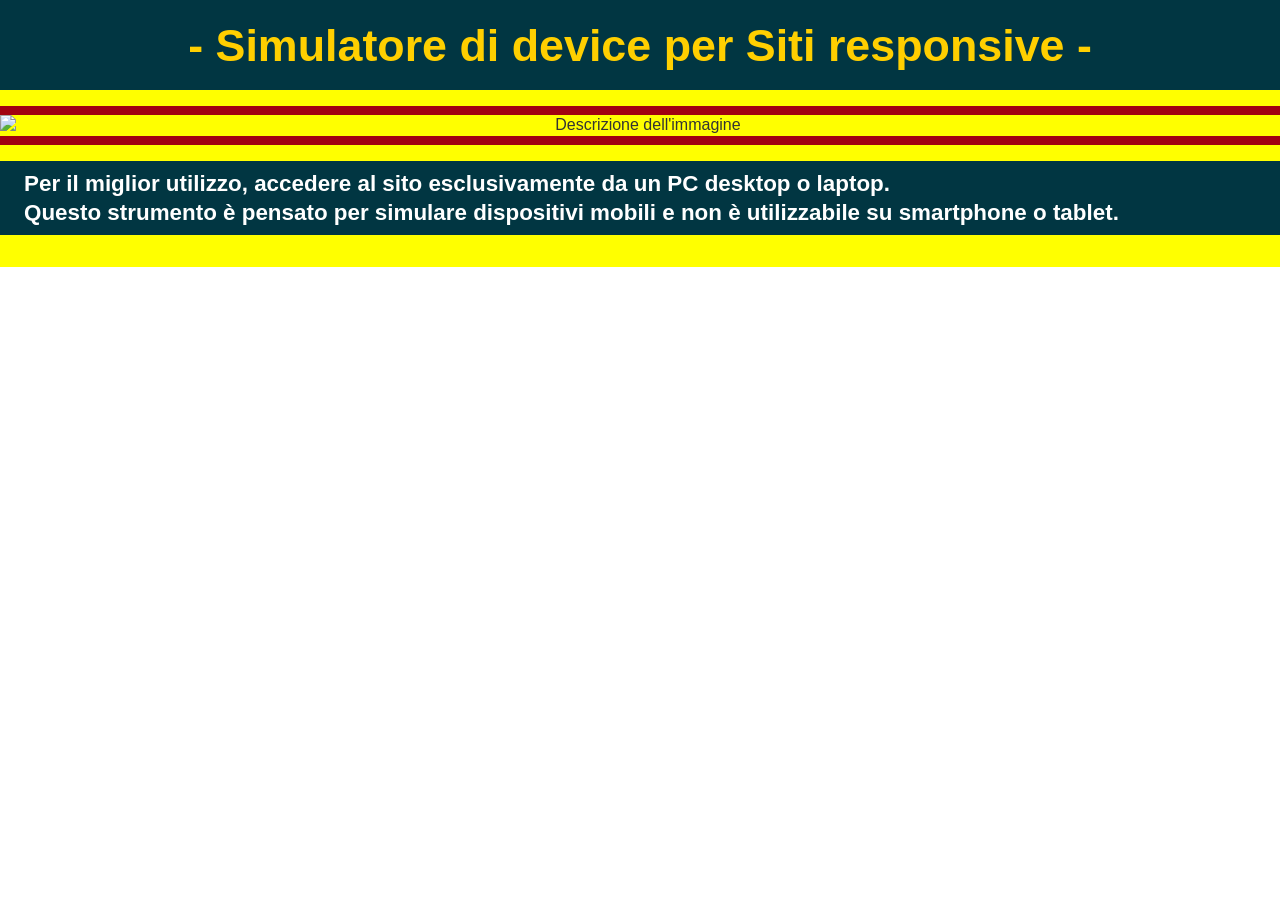
==== index.html @ fc0d0b23 "Update and rename Immagine1.html to index.html" ====
<!DOCTYPE html>
<html lang="it">
<head>
    <meta charset="UTF-8">
<meta name="viewport" content="width=device-width, initial-scale=1">

    <title>Teoria sulle Misure Responsive</title>
 

<style>

html {font-size: 100%; scroll-behavior: smooth;  scroll-padding-top: 1rem;}

body {
    display: flex;
justify-content: center;
align-items: center;
width: 100%;
height: 100%;
color: #333;
line-height: 1.3;
background-color: white;
    opacity: 0;
    transition: opacity 0.7s ease-in-out;
 
}

:root {
    --img-width: 90rem; /* Fallback di sicurezza */
}


.contenitoremax {
    display: flex;
    flex-direction: column;
    justify-content: center;
    align-items: center;
    width: 100%;
    margin: 0 auto; /* Lo mantiene centrato */
    background-color: yellow;

}

* {
font-family: 'Helvetica', 'Arial', sans-serif;
margin: 0;
padding: 0;
box-sizing: border-box;
}



header {
    display: flex;
justify-content: center;
align-items: center;
    font-weight: bold;
    color: #FFCF00;
    background-color: #013642;
    margin-bottom: 1rem;
 width: 100%;
max-width: var(--img-width);
padding: 1rem 0 1rem 0;
    }

header span {
font-size: var(--font-size-header);
}

.nowrap {
    white-space: nowrap;
font-size: var(--font-size-header);
}

.multi-line {
    white-space: normal;
    display: block;
    text-align: center;
}

 .immagine-container {
  width: 100%;
      height: auto;
    margin: 0; 
    padding: 0; 
    // background-color: #000601; /* Placeholder fino al caricamento */
      overflow: auto;
      text-align: center; /* Centra orizzontalmente */
}

.immagine-container img {
    display: block;
width: var(--img-width);
   height: auto; 
margin: 0 auto;
    border-top: 0.6rem solid #a10211;
    border-bottom: 0.6rem solid #a10211;
}


.utilizzo {
max-width: var(--img-width);
width: 100%;
font-weight: bold;
    display: flex;
align-items: center;
color: white;
background-color: #013642;
padding: 0.5rem 1.5rem 0.5rem 1.5rem;
margin: 1rem 0 2rem 0;
}


.tstutil {
 text-align: justify;
font-size: var(--font-size-tstutil);
 will-change: transform, opacity;
  hyphens: auto;
  word-break: break-word;
}

    </style>
</head>
<body>

<div class="contenitoremax">

   <header>  <span>- Simulatore di device per <span class="nowrap">Siti responsive -</span></span></header>

 <div class="immagine-container">
<img src="device-min-min.webp" alt="Descrizione dell'immagine">
    </div>


<div class="utilizzo">
<p class="tstutil">Per il miglior utilizzo, accedere al sito esclusivamente da un PC desktop o laptop.</br>
Questo strumento è pensato per simulare dispositivi mobili e non è utilizzabile su smartphone o tablet.</p>
</div>

</div>
<script>

document.addEventListener("DOMContentLoaded", function() {
      const container = document.querySelector('.contenitoremax');
    const immaginecont = document.querySelector('.immagine-container');
    const immagine = document.querySelector('.immagine-container img');

      // Ottenere il valore reale di clientWidth e innerWidth
      const clientWidth = document.documentElement.clientWidth;

      // Controllare se lo zoom NON è al 100%
      const zoomLevel = window.outerWidth / window.innerWidth;
      console.log(zoomLevel);

      if (zoomLevel === 1) {
        // Se lo zoom è 100%, calcola e salva la larghezza
        const remInPixels = parseFloat(getComputedStyle(document.documentElement).fontSize);
        const widthInRem = clientWidth / remInPixels;

        // Salva la larghezza nel LocalStorage
        localStorage.setItem('contenitoreWidth', widthInRem);

        // Imposta la larghezza
        document.documentElement.style.setProperty('--img-width', widthInRem + "rem");

        console.log(`Larghezza impostata a ${widthInRem}rem e salvata nel LocalStorage.`);
      } else {
        // Se lo zoom NON è 100%, recupera la larghezza salvata
        const storedWidth = localStorage.getItem('contenitoreWidth');

        if (storedWidth) {
          // Se esiste una larghezza salvata, la usiamo
          document.documentElement.style.setProperty('--img-width', storedWidth + "rem");
          console.log(`Zoom non al 100%. Recuperata larghezza salvata: ${storedWidth}rem.`);
        } else {
          // Se nessuna larghezza è salvata (prima visita), lasciamo il valore CSS
          console.warn("Zoom non al 100% e nessuna larghezza salvata. Usando larghezza di default.");
        }
      }
    });

// Mappa delle dimensioni del font per ogni intervallo
const fontSizeMap = [
                                   [7000, 1441, 3, 1.5, 2.2, 1.5],
    [1440, 1361, 3, 1.5, 2.2, 1.5], [1360, 1280, 2.8, 1.4, 2.1, 1.5],
    [1279, 1195, 2.6, 1.4, 2.0, 1.4], [1194, 1111, 2.5, 1.2, 1.9, 1.4],
    [1110, 1024, 2.4, 1.3, 1.7, 1.4], [1023, 939, 2.3, 1.2, 1.6, 1.4],
    [938, 852, 2.2, 1.1, 1.5, 1.3], [851, 768, 2.0, 1.0, 1.5, 1.2],
    [767, 685, 1.8, 1.0, 1.5, 1.2], [684, 600, 1.7, 1.0, 1.5, 1.1],
    [599, 541, 1.6, 0.9, 1.5, 1.1], [540, 480, 1.5, 0.87, 1.4, 1.1],
    [479, 400, 1.5, 0.8, 1.5, 1.0], [399, 341, 1.5, 0.75, 1.5, 0.9],
    [340, 291, 1.4, 0.7, 1.5, 0.9], [290, 256, 1.1, 0.67, 1.5, 0.9],
    [255, 220, 1.0, 0.63, 1.5, 0.9], [219, 200, 0.8, 0.6, 1.5, 0.9],
    [199, 160, 0.7, 0.55, 1.5, 0.9], [159, 145, 0.6, 0.55, 1.5, 0.9],
    [144, 120, 0.5, 0.5, 1.5, 0.9], [119, 95, 0.4, 0.5, 1.5, 0.8], 
    [94, 75, 0.3, 0.4, 1.5, 0.7], [74, 49, 0.2, 0.3, 1.5, 0.5]
];


// Ultima larghezza registrata per evitare doppie stampe
let lastBodyWidth = null;

// Funzione per aggiornare i font in base alla larghezza del body
function aggiornaFont(min, max) {
    const larghezzaBody = document.documentElement.clientWidth;
   // console.clear();
    console.log(`🔄 Larghezza attuale: ${larghezzaBody}px | Range attivo: ${min}px - ${max}px`);

    for (const [rangeMax, rangeMin, headerSize, tstutilSize, funztitSize, funzionSize] of fontSizeMap) {
        if (larghezzaBody <= rangeMax && larghezzaBody >= rangeMin) {
            document.documentElement.style.setProperty('--font-size-header', `${headerSize}rem`);
            document.documentElement.style.setProperty('--font-size-tstutil', `${tstutilSize}rem`);
            document.documentElement.style.setProperty('--font-size-funztit', `${funztitSize}rem`);
            document.documentElement.style.setProperty('--font-size-funzion', `${funzionSize}rem`);
            break;
        }
    }
}



window.addEventListener("load", () => {
    requestIdleCallback(() => { // Esegue solo quando il browser è pronto
        const larghezzaBody = document.documentElement.clientWidth;
        const intervalloAttuale = fontSizeMap.find(([max, min]) => larghezzaBody <= max && larghezzaBody >= min);

        if (intervalloAttuale) {
            const [max, min] = intervalloAttuale;
            aggiornaFont(min, max);
        } else {
            console.warn("❌ Nessun intervallo trovato per questa larghezza!");
        }

        aggiornaMultiLine();
        document.body.style.opacity = "1"; // Mostra il sito dopo il calcolo
    });
});



fontSizeMap.forEach(([max, min]) => {
    const mediaQuery = window.matchMedia(`(min-width: ${min}px) and (max-width: ${max}px)`);
    
    mediaQuery.addEventListener("change", (e) => {
        if (e.matches) {
            aggiornaFont(min, max); // Passiamo il range attivo a aggiornaFont
            aggiornaMultiLine();
        }
    });
});

function aggiornaMultiLine() {
    const larghezzaBody = document.documentElement.clientWidth;
    document.querySelector(".nowrap")?.classList.toggle("multi-line", larghezzaBody <= 640);
}





</script>







</body>
</html>
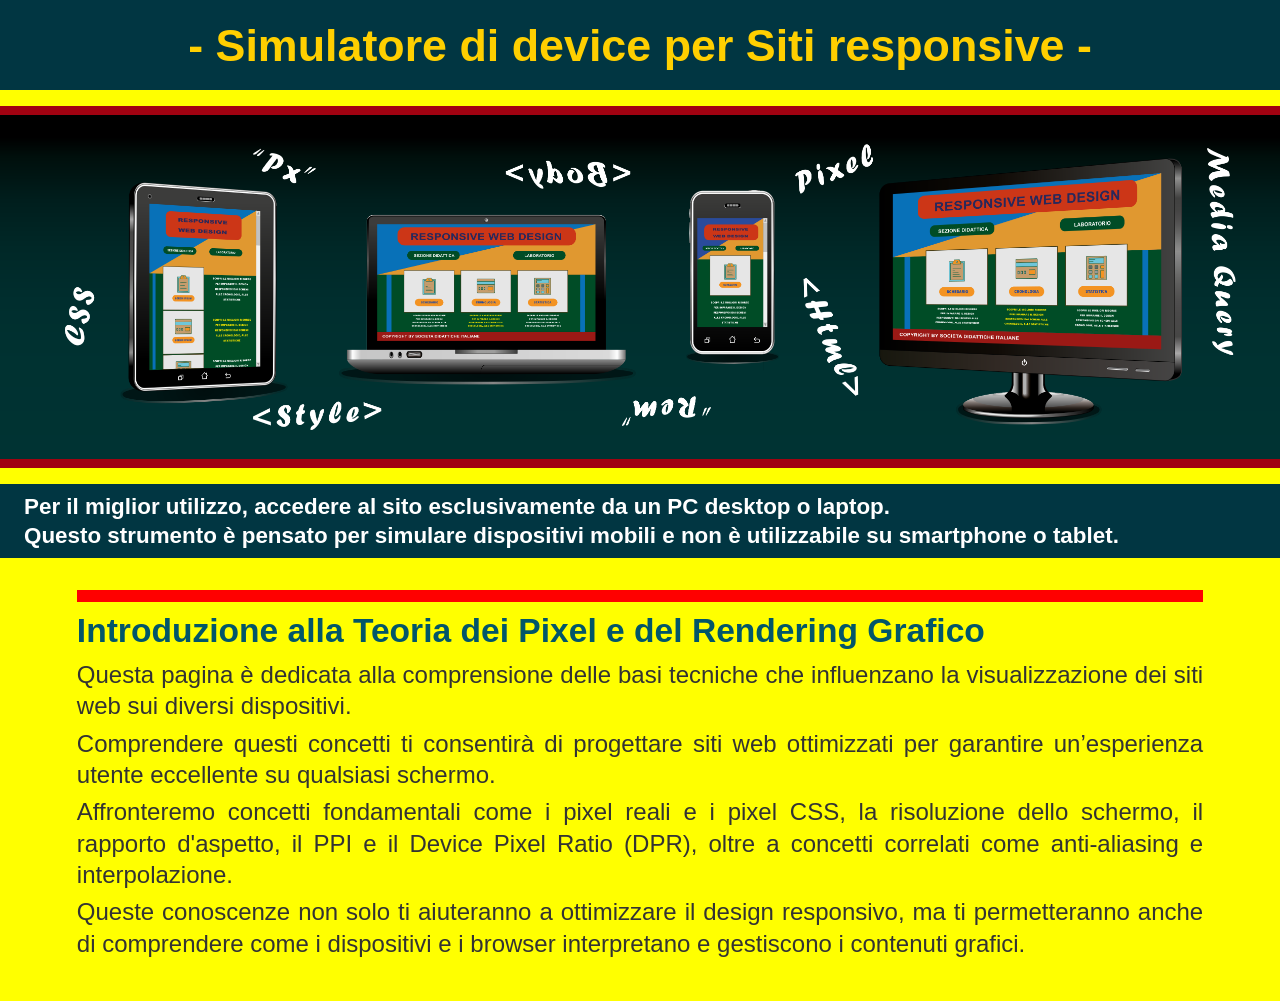
==== commit 29359023: "Update index.html" ====
--- a/index.html
+++ b/index.html
@@ -1,3 +1,4 @@
+
 <!DOCTYPE html>
 <html lang="it">
 <head>
@@ -22,11 +23,11 @@
 background-color: white;
     opacity: 0;
     transition: opacity 0.7s ease-in-out;
- 
 }
 
 :root {
-    --img-width: 90rem; /* Fallback di sicurezza */
+    --img-width: min(90rem, 100vw);
+    --contenitore-width: min(90rem, 100vw);
 }
 
 
@@ -35,7 +36,8 @@
     flex-direction: column;
     justify-content: center;
     align-items: center;
-    width: 100%;
+    width: var(--contenitore-width);
+
     margin: 0 auto; /* Lo mantiene centrato */
     background-color: yellow;
 
@@ -59,7 +61,7 @@
     background-color: #013642;
     margin-bottom: 1rem;
  width: 100%;
-max-width: var(--img-width);
+// max-width: var(--img-width);
 padding: 1rem 0 1rem 0;
     }
 
@@ -84,22 +86,27 @@
     margin: 0; 
     padding: 0; 
     // background-color: #000601; /* Placeholder fino al caricamento */
-      overflow: auto;
+    overflow: auto;
+
       text-align: center; /* Centra orizzontalmente */
 }
 
 .immagine-container img {
     display: block;
-width: var(--img-width);
+ width: var(--img-width);
+// max-width: 100vw;
+
    height: auto; 
 margin: 0 auto;
     border-top: 0.6rem solid #a10211;
     border-bottom: 0.6rem solid #a10211;
+    padding: 0; 
+
 }
 
 
 .utilizzo {
-max-width: var(--img-width);
+// max-width: var(--img-width);
 width: 100%;
 font-weight: bold;
     display: flex;
@@ -119,6 +126,28 @@
   word-break: break-word;
 }
 
+.funzionalità {
+margin: 0 6vw 3.3vw 6vw; 
+border-top: 0.8rem solid red;
+// overflow: hidden;
+box-sizing: border-box;
+}
+
+.funzionalità p.titolo {
+font-size: var(--font-size-funztit);
+font-weight: 900;
+color: #025669;
+}
+
+.funzionalità p, .testospieg p {
+font-size: var(--font-size-funzion);
+text-align: justify;
+margin-top: 0.4rem;
+  hyphens: auto;
+  word-break: break-word;
+}
+
+
     </style>
 </head>
 <body>
@@ -137,47 +166,19 @@
 Questo strumento è pensato per simulare dispositivi mobili e non è utilizzabile su smartphone o tablet.</p>
 </div>
 
+
+<div class="funzionalità">
+  <p class="titolo">Introduzione alla Teoria dei Pixel e del Rendering Grafico</p>
+  <p>Questa pagina è dedicata alla comprensione delle basi tecniche che influenzano la visualizzazione dei siti web sui diversi dispositivi.</p> 
+  <p>Comprendere questi concetti ti consentirà di progettare siti web ottimizzati per garantire un’esperienza utente eccellente su qualsiasi schermo.</p>
+  <p>Affronteremo concetti fondamentali come i pixel reali e i pixel CSS, la risoluzione dello schermo, il rapporto d'aspetto, il PPI e il Device Pixel Ratio (DPR), oltre a concetti correlati come anti-aliasing e interpolazione.</p>
+  <p>Queste conoscenze non solo ti aiuteranno a ottimizzare il design responsivo, ma ti permetteranno anche di comprendere come i dispositivi e i browser interpretano e gestiscono i contenuti grafici.</p>
+</div>
+
 </div>
 <script>
 
-document.addEventListener("DOMContentLoaded", function() {
-      const container = document.querySelector('.contenitoremax');
-    const immaginecont = document.querySelector('.immagine-container');
-    const immagine = document.querySelector('.immagine-container img');
-
-      // Ottenere il valore reale di clientWidth e innerWidth
-      const clientWidth = document.documentElement.clientWidth;
-
-      // Controllare se lo zoom NON è al 100%
-      const zoomLevel = window.outerWidth / window.innerWidth;
-      console.log(zoomLevel);
-
-      if (zoomLevel === 1) {
-        // Se lo zoom è 100%, calcola e salva la larghezza
-        const remInPixels = parseFloat(getComputedStyle(document.documentElement).fontSize);
-        const widthInRem = clientWidth / remInPixels;
-
-        // Salva la larghezza nel LocalStorage
-        localStorage.setItem('contenitoreWidth', widthInRem);
-
-        // Imposta la larghezza
-        document.documentElement.style.setProperty('--img-width', widthInRem + "rem");
-
-        console.log(`Larghezza impostata a ${widthInRem}rem e salvata nel LocalStorage.`);
-      } else {
-        // Se lo zoom NON è 100%, recupera la larghezza salvata
-        const storedWidth = localStorage.getItem('contenitoreWidth');
-
-        if (storedWidth) {
-          // Se esiste una larghezza salvata, la usiamo
-          document.documentElement.style.setProperty('--img-width', storedWidth + "rem");
-          console.log(`Zoom non al 100%. Recuperata larghezza salvata: ${storedWidth}rem.`);
-        } else {
-          // Se nessuna larghezza è salvata (prima visita), lasciamo il valore CSS
-          console.warn("Zoom non al 100% e nessuna larghezza salvata. Usando larghezza di default.");
-        }
-      }
-    });
+
 
 // Mappa delle dimensioni del font per ogni intervallo
 const fontSizeMap = [
@@ -219,9 +220,13 @@
 
 
 
-window.addEventListener("load", () => {
-    requestIdleCallback(() => { // Esegue solo quando il browser è pronto
+
+window.addEventListener("load", () => {    
+
+     requestIdleCallback(() => { // Esegue solo quando il browser è pronto
         const larghezzaBody = document.documentElement.clientWidth;
+        console.log("📏 Larghezza del body è", larghezzaBody);
+
         const intervalloAttuale = fontSizeMap.find(([max, min]) => larghezzaBody <= max && larghezzaBody >= min);
 
         if (intervalloAttuale) {
@@ -232,9 +237,14 @@
         }
 
         aggiornaMultiLine();
+
         document.body.style.opacity = "1"; // Mostra il sito dopo il calcolo
+       // calcolaLarghezzaImmagine(larghezzaBody);
+
     });
 });
+
+
 
 
 
@@ -254,16 +264,72 @@
     document.querySelector(".nowrap")?.classList.toggle("multi-line", larghezzaBody <= 640);
 }
 
-
-
+function getDPRNativo() {
+    let dprSalvato = localStorage.getItem('DPR_NATIVO');
+    
+    if (dprSalvato) {
+        return parseFloat(dprSalvato); // Usa il valore salvato se disponibile
+    } else {
+        let dpr = window.devicePixelRatio || 1; // Calcola il DPR iniziale
+        localStorage.setItem('DPR_NATIVO', dpr); // Lo memorizza
+        return dpr;
+    }
+}
+
+const DPR_NATIVO = getDPRNativo(); // Ora il DPR è stabile e non cambia al refresh
+
+function calcolaZoom() {
+    return Math.round((window.devicePixelRatio / DPR_NATIVO) * 100);
+}
+
+console.log("DPR NATIVO", DPR_NATIVO);
+
+
+function calcolaMinWidth() {
+    let remInPx = parseFloat(getComputedStyle(document.documentElement).fontSize); // Ottiene 1rem in pixel
+    let width90rem = 90 * remInPx; // Calcola 90rem in pixel
+    let width100vw = window.innerWidth; // Ottiene 100vw in pixel
+    return Math.min(width90rem, width100vw); // Prende il valore più piccolo tra 90rem e 100vw
+}
+
+function aggiornaLarghezzaContenitore() {
+    let zoomAttuale = calcolaZoom();
+    let larghezzaDisponibile = document.documentElement.clientWidth;
+    let larghezzaSchermo = screen.width; // Larghezza nativa dello schermo
+
+    if (zoomAttuale >= 100) {
+      console.log("Lo zoom è maggiore di 100");
+        // Se lo zoom è ≥100% o il resize è >= larghezza schermo, espandi il contenitore
+        document.documentElement.style.setProperty('--contenitore-width', `${larghezzaDisponibile}px`);
+        document.documentElement.style.setProperty('--img-width', `${larghezzaDisponibile}px`);
+    } else {   
+        console.log("Lo zoom è minore di 100");
+        // Se lo zoom scende sotto il 100%, assegniamo manualmente il valore di min(90rem, 100vw)
+        let larghezzaMin = calcolaMinWidth();
+       console.log("larghezzaMin è", larghezzaMin);
+        document.documentElement.style.setProperty('--contenitore-width', `${larghezzaMin}px`);
+        document.documentElement.style.setProperty('--img-width', `${larghezzaMin}px`);
+    }
+
+    console.log(`Zoom: ${zoomAttuale}% | Larghezza viewport: ${larghezzaDisponibile}px | Larghezza schermo: ${larghezzaSchermo}px | 90rem in px: ${90 * parseFloat(getComputedStyle(document.documentElement).fontSize)}`);
+}
+
+// Esegui solo al caricamento se lo zoom è ≥100%
+if (calcolaZoom() >= 100) {
+    aggiornaLarghezzaContenitore();
+}
+
+// Aggiungi il listener per resize e zoom dinamico
+window.addEventListener('resize', aggiornaLarghezzaContenitore);
+// window.addEventListener('wheel', () => setTimeout(aggiornaLarghezzaContenitore, 200)); // Gestisce lo zoom dinamicamente
+window.addEventListener('keydown', (e) => {
+    if (e.ctrlKey && (e.key === '+' || e.key === '-')) {
+        setTimeout(aggiornaLarghezzaContenitore, 200); // Zoom con CTRL +/-
+    }
+});
 
 
 </script>
-
-
-
-
-
 
 
 </body>
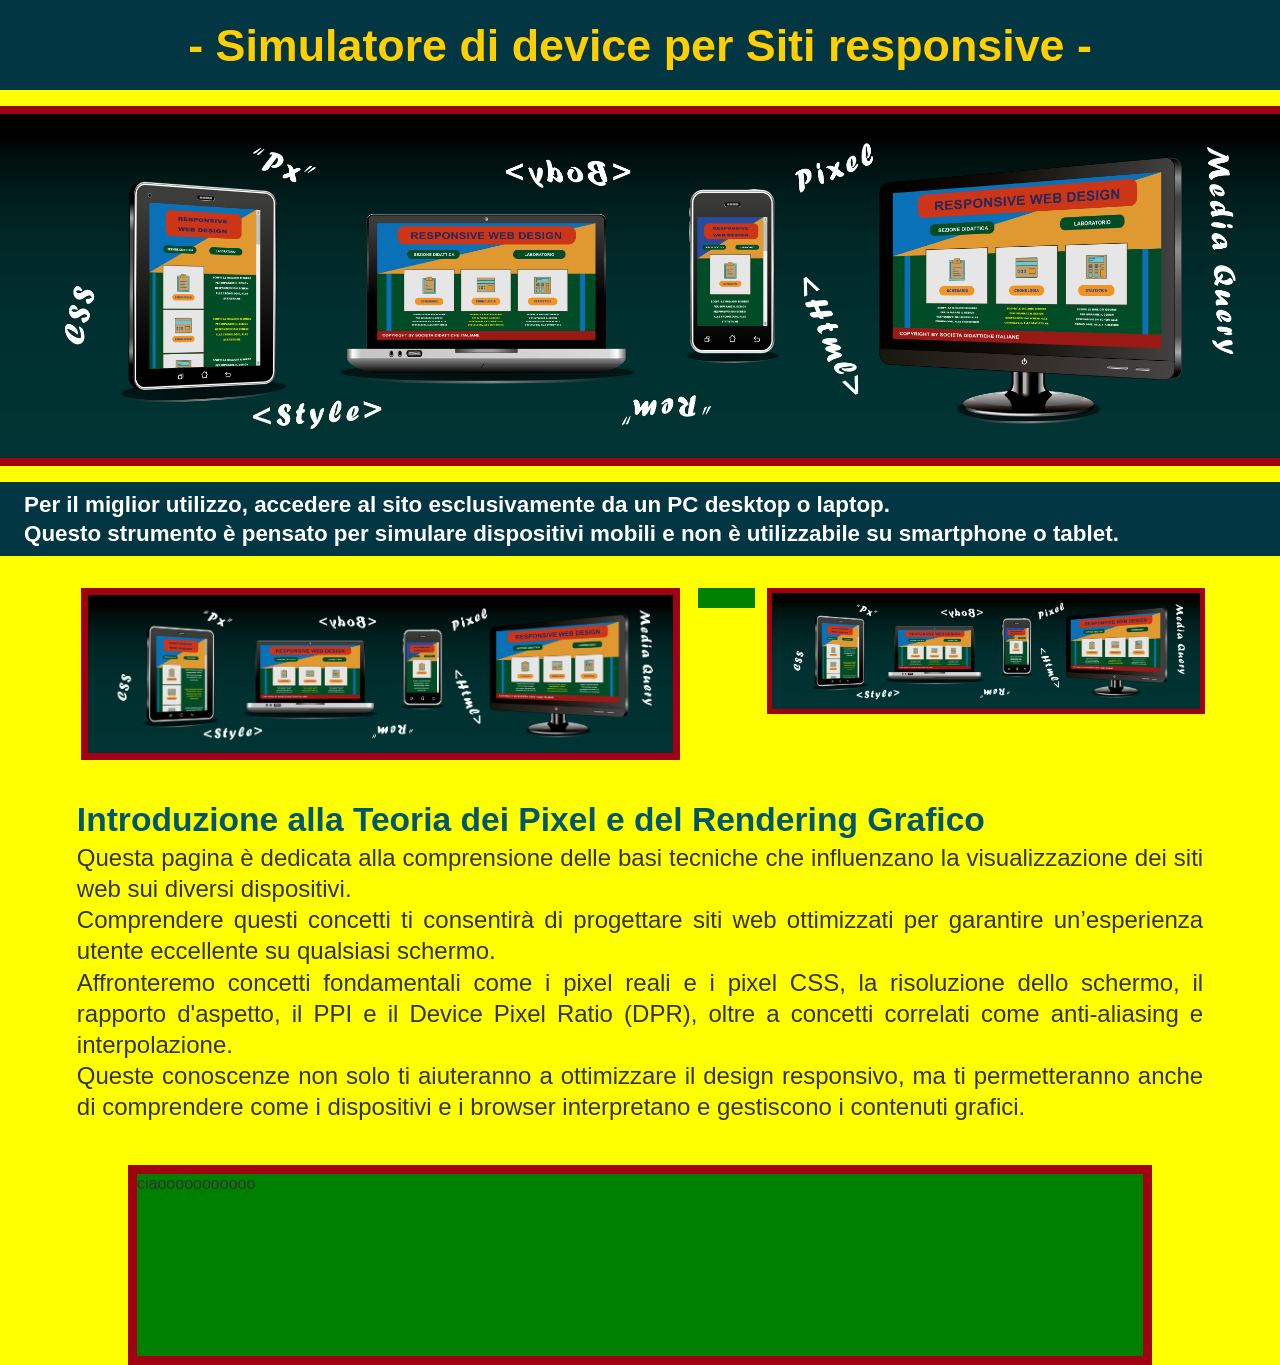
==== commit bb9676c5: "Update index.html" ====
--- a/index.html
+++ b/index.html
@@ -23,31 +23,46 @@
 background-color: white;
     opacity: 0;
     transition: opacity 0.7s ease-in-out;
-}
+  min-height: 100vh;
+    flex-direction: column;
+}
+
+
+
 
 :root {
-    --img-width: min(90rem, 100vw);
-    --contenitore-width: min(90rem, 100vw);
-}
+    --contenitore-width: 1425px; /* Valore di fallback più realistico */
+    --img-width: 1425px; /* Valore di fallback più realistico */
+
+    --img-col1: 692px;
+    --img-col2: 499px;
+    --font-size-header: 3rem;
+    --font-size-tstutil: 1.5rem;
+    --font-size-funztit: 2.2rem;
+    --font-size-funzion: 1.5rem;
+
+
+}
+
 
 
 .contenitoremax {
     display: flex;
     flex-direction: column;
     justify-content: center;
-    align-items: center;
-    width: var(--contenitore-width);
-
+ align-items: center;
+   width: var(--contenitore-width);
     margin: 0 auto; /* Lo mantiene centrato */
     background-color: yellow;
-
+     position: absolute;
+    top: 0;
 }
 
 * {
 font-family: 'Helvetica', 'Arial', sans-serif;
 margin: 0;
 padding: 0;
-box-sizing: border-box;
+ box-sizing: border-box;
 }
 
 
@@ -93,13 +108,18 @@
 
 .immagine-container img {
     display: block;
- width: var(--img-width);
-// max-width: 100vw;
+width: var(--img-width);
+
+// width: 1423px;
 
    height: auto; 
 margin: 0 auto;
-    border-top: 0.6rem solid #a10211;
-    border-bottom: 0.6rem solid #a10211;
+   // border-top: calc(0.6rem / var(--zoom)) solid #a10211;
+   // border-bottom: calc(0.6rem / var(--zoom)) solid #a10211;
+    border-top-style: solid;
+    border-top-color: #a10211;
+    border-bottom-style: solid;
+    border-bottom-color: #a10211;
     padding: 0; 
 
 }
@@ -113,7 +133,7 @@
 align-items: center;
 color: white;
 background-color: #013642;
-padding: 0.5rem 1.5rem 0.5rem 1.5rem;
+ padding: 0.5rem 1.5rem 0.5rem 1.5rem;
 margin: 1rem 0 2rem 0;
 }
 
@@ -127,26 +147,77 @@
 }
 
 .funzionalità {
-margin: 0 6vw 3.3vw 6vw; 
-border-top: 0.8rem solid red;
-// overflow: hidden;
+margin: 3vw 6vw 3.3vw 6vw; 
+border-top: calc(0.8rem / var(--zoom)) solid red;
 box-sizing: border-box;
 }
 
 .funzionalità p.titolo {
-font-size: var(--font-size-funztit);
+font-size: var(--font-size-funztit, 2.2rem); 
 font-weight: 900;
 color: #025669;
 }
 
 .funzionalità p, .testospieg p {
-font-size: var(--font-size-funzion);
+ font-size: var(--font-size-funzion, 1.5rem); 
 text-align: justify;
-margin-top: 0.4rem;
+// margin-top: 0.4rem;
+
+margin-top: calc(0.4rem / var(--zoom));
   hyphens: auto;
   word-break: break-word;
 }
 
+.doppio {
+    display: flex;
+    width: 90%;
+ align-items: flex-start;
+    }
+
+.colonna1 {
+    width: 55%;
+    overflow: auto;
+}
+
+.separatore {
+    width: 5%; /* Div centrale per stabilizzare la struttura */
+height: 20px;
+background-color: green;
+}
+
+.colonna2 {
+     width: 40%;
+        overflow: auto;
+}
+
+.colonna1 img {
+    display: block;
+width: var(--img-col1);
+    height: auto;
+ // border: calc(8px / var(--zoom)) solid #a10211;
+    border-style: solid;
+    border-color: #a10211;
+margin: 0 auto;
+}
+
+.colonna2 img {
+    display: block;
+width: var(--img-col2);
+    height: auto;
+// border: calc(8px / var(--zoom)) solid #a10211;
+    border-style: solid;
+    border-color: #a10211;
+
+margin: 0 auto;
+}
+
+.prova {
+    display: block;
+width: 80%;
+height: 200px;
+ border: 0.6rem solid #a10211;
+background-color: green;
+}
 
     </style>
 </head>
@@ -164,6 +235,17 @@
 <div class="utilizzo">
 <p class="tstutil">Per il miglior utilizzo, accedere al sito esclusivamente da un PC desktop o laptop.</br>
 Questo strumento è pensato per simulare dispositivi mobili e non è utilizzabile su smartphone o tablet.</p>
+</div>
+
+
+<div class="doppio">
+    <div class="colonna1">
+        <img src="device-min-min.webp" alt="Descrizione dell'immagine">
+    </div>
+<div class="separatore"></div>
+    <div class="colonna2">
+        <img src="device-min-min.webp" alt="Descrizione dell'immagine">
+    </div>
 </div>
 
 
@@ -175,161 +257,309 @@
   <p>Queste conoscenze non solo ti aiuteranno a ottimizzare il design responsivo, ma ti permetteranno anche di comprendere come i dispositivi e i browser interpretano e gestiscono i contenuti grafici.</p>
 </div>
 
+
+
+<div class="prova">ciaooooooooooo</div>
+
 </div>
+
+
+
 <script>
 
 
-
-// Mappa delle dimensioni del font per ogni intervallo
-const fontSizeMap = [
-                                   [7000, 1441, 3, 1.5, 2.2, 1.5],
-    [1440, 1361, 3, 1.5, 2.2, 1.5], [1360, 1280, 2.8, 1.4, 2.1, 1.5],
-    [1279, 1195, 2.6, 1.4, 2.0, 1.4], [1194, 1111, 2.5, 1.2, 1.9, 1.4],
-    [1110, 1024, 2.4, 1.3, 1.7, 1.4], [1023, 939, 2.3, 1.2, 1.6, 1.4],
-    [938, 852, 2.2, 1.1, 1.5, 1.3], [851, 768, 2.0, 1.0, 1.5, 1.2],
-    [767, 685, 1.8, 1.0, 1.5, 1.2], [684, 600, 1.7, 1.0, 1.5, 1.1],
-    [599, 541, 1.6, 0.9, 1.5, 1.1], [540, 480, 1.5, 0.87, 1.4, 1.1],
-    [479, 400, 1.5, 0.8, 1.5, 1.0], [399, 341, 1.5, 0.75, 1.5, 0.9],
-    [340, 291, 1.4, 0.7, 1.5, 0.9], [290, 256, 1.1, 0.67, 1.5, 0.9],
-    [255, 220, 1.0, 0.63, 1.5, 0.9], [219, 200, 0.8, 0.6, 1.5, 0.9],
-    [199, 160, 0.7, 0.55, 1.5, 0.9], [159, 145, 0.6, 0.55, 1.5, 0.9],
-    [144, 120, 0.5, 0.5, 1.5, 0.9], [119, 95, 0.4, 0.5, 1.5, 0.8], 
-    [94, 75, 0.3, 0.4, 1.5, 0.7], [74, 49, 0.2, 0.3, 1.5, 0.5]
-];
-
-
-// Ultima larghezza registrata per evitare doppie stampe
-let lastBodyWidth = null;
-
-// Funzione per aggiornare i font in base alla larghezza del body
-function aggiornaFont(min, max) {
-    const larghezzaBody = document.documentElement.clientWidth;
-   // console.clear();
-    console.log(`🔄 Larghezza attuale: ${larghezzaBody}px | Range attivo: ${min}px - ${max}px`);
-
-    for (const [rangeMax, rangeMin, headerSize, tstutilSize, funztitSize, funzionSize] of fontSizeMap) {
-        if (larghezzaBody <= rangeMax && larghezzaBody >= rangeMin) {
+const ResponsiveManager = {
+
+    CLIENT_WIDTH_RIFERIMENTO: 1425,
+
+    BORDI_BASE: {
+        '.immagine-container img': 9, // 0.6rem → 9.6px
+        '.colonna1 img': 8,
+        '.colonna2 img': 6
+    },
+
+    bordiSalvati: {},
+
+
+    fontSizeMap: [
+        [7000, 1441, 3, 1.5, 2.2, 1.5],
+        [1440, 1361, 3, 1.5, 2.2, 1.5], [1360, 1280, 2.8, 1.4, 2.1, 1.5],
+        [1279, 1195, 2.6, 1.4, 2.0, 1.4], [1194, 1111, 2.5, 1.2, 1.9, 1.4],
+        [1110, 1024, 2.4, 1.3, 1.7, 1.4], [1023, 939, 2.3, 1.2, 1.6, 1.4],
+        [938, 852, 2.2, 1.1, 1.5, 1.3], [851, 768, 2.0, 1.0, 1.5, 1.2],
+        [767, 685, 1.8, 1.0, 1.5, 1.2], [684, 600, 1.7, 1.0, 1.5, 1.1],
+        [599, 541, 1.6, 0.9, 1.5, 1.1], [540, 480, 1.5, 0.87, 1.4, 1.1],
+        [479, 400, 1.5, 0.8, 1.5, 1.0], [399, 341, 1.5, 0.75, 1.5, 0.9],
+        [340, 291, 1.4, 0.7, 1.5, 0.9], [290, 256, 1.1, 0.67, 1.5, 0.9],
+        [255, 220, 1.0, 0.63, 1.5, 0.9], [219, 200, 0.8, 0.6, 1.5, 0.9],
+        [199, 160, 0.7, 0.55, 1.5, 0.9], [159, 145, 0.6, 0.55, 1.5, 0.9],
+        [144, 120, 0.5, 0.5, 1.5, 0.9], [119, 95, 0.4, 0.5, 1.5, 0.8],
+        [94, 75, 0.3, 0.4, 1.5, 0.7], [74, 49, 0.2, 0.3, 1.5, 0.5]
+    ],
+
+
+    aggiornaFont() {
+        const larghezzaBody = document.documentElement.clientWidth;
+        const range = this.fontSizeMap.find(([max, min]) => larghezzaBody <= max && larghezzaBody >= min);
+        
+        if (range) {
+            const [max, min, headerSize, tstutilSize, funztitSize, funzionSize] = range;
             document.documentElement.style.setProperty('--font-size-header', `${headerSize}rem`);
             document.documentElement.style.setProperty('--font-size-tstutil', `${tstutilSize}rem`);
             document.documentElement.style.setProperty('--font-size-funztit', `${funztitSize}rem`);
             document.documentElement.style.setProperty('--font-size-funzion', `${funzionSize}rem`);
-            break;
         }
+    },
+
+    aggiornaMultiLine() {
+        document.querySelector(".nowrap")?.classList.toggle("multi-line", document.documentElement.clientWidth <= 640);
+// console.log("sono la multilinea");
+    },
+
+
+
+    DPR_NATIVO: null,
+    ultimoClientWidth: null,
+    ultimoZoom: null,
+
+    getDPRNativo() {
+        let dprSalvato = localStorage.getItem('DPR_NATIVO');
+        return dprSalvato ? parseFloat(dprSalvato) : (localStorage.setItem('DPR_NATIVO', window.devicePixelRatio), window.devicePixelRatio);
+    },
+
+
+    calcolaZoom() {
+        return Math.round((window.devicePixelRatio / this.DPR_NATIVO) * 100);
+    },
+
+
+    aggiornaLarghezzaContenitore() {
+        let zoomAttuale = this.calcolaZoom();
+        let clientWidthAttuale = document.documentElement.clientWidth;
+        let diffzoom = Math.round(zoomAttuale - 100);
+        let zoomadattato = Math.round(zoomAttuale - (diffzoom / 1.2));
+
+        let larghezzaContenitore = clientWidthAttuale * 0.9;  
+        let imgCol1 = Math.round(larghezzaContenitore * 0.52);
+        let imgCol2 = Math.round(larghezzaContenitore * 0.38);
+
+        let imgCol1add = Math.round(imgCol1 * (zoomadattato / 100));
+        let imgCol2add = Math.round(imgCol2 * (zoomadattato / 100));
+      
+        console.log(`Larghezza ultima: ${this.ultimoClientWidth}px | Larghezza attuale: ${clientWidthAttuale}px`);
+        console.log(`Ultimo zoom: ${this.ultimoZoom}% | Zoom attuale1: ${zoomAttuale}%`);
+
+ if (zoomAttuale > 100) {
+     console.log("PRIMO CASO");
+            document.documentElement.style.setProperty('--contenitore-width', `${clientWidthAttuale}px`);
+            document.documentElement.style.setProperty('--img-width', `${clientWidthAttuale * (zoomadattato / 100)}px`);
+            document.documentElement.style.setProperty('--img-col1', `${imgCol1add}px`);
+            document.documentElement.style.setProperty('--img-col2', `${imgCol2add}px`);
+
+        } else if (zoomAttuale === 100) {   
+     console.log("SECONDO CASO");
+            document.documentElement.style.setProperty('--contenitore-width', `${clientWidthAttuale}px`);
+            document.documentElement.style.setProperty('--img-width', `${clientWidthAttuale}px`);
+            document.documentElement.style.setProperty('--img-col1', `${imgCol1}px`);
+            document.documentElement.style.setProperty('--img-col2', `${imgCol2}px`);
+
+       } else if (zoomAttuale < 100) { 
+     console.log("TERZO CASO");
+            let larghezzaMin = Math.round(clientWidthAttuale * (zoomAttuale / 100)); 
+            let imgCol1Min = Math.round(imgCol1 * (zoomAttuale / 100)); 
+            let imgCol2Min = Math.round(imgCol2 * (zoomAttuale / 100));    
+
+            document.documentElement.style.setProperty('--contenitore-width', `${larghezzaMin}px`);
+            document.documentElement.style.setProperty('--img-width', `${larghezzaMin}px`);
+            document.documentElement.style.setProperty('--img-col1', `${imgCol1Min}px`);
+            document.documentElement.style.setProperty('--img-col2', `${imgCol2Min}px`);
+
+        } 
+
+        this.ultimoClientWidth = clientWidthAttuale;
+console.log("ed adesso è", this.ultimoClientWidth);
+
+        this.ultimoZoom = zoomAttuale;
+ },
+
+
+
+verificaBordiDuranteZoom() {
+    let zoomAttuale = this.calcolaZoom();
+    let clientWidthAttuale = document.documentElement.clientWidth;
+
+    console.log(`🔎 Zoom attuale: ${zoomAttuale}% | Viewport attuale: ${clientWidthAttuale}px`);
+
+    // 🔹 BLOCCO 1 → Zoom < 100
+    if (zoomAttuale < 100) {
+        Object.entries(this.BORDI_BASE).forEach(([selettore, bordoBase]) => {
+            document.querySelectorAll(selettore).forEach(elemento => {
+                
+                // 🔹 Se viewport < 1425 → Riduciamo ulteriormente il bordo
+            let rapporto = (clientWidthAttuale / 1425);
+            let bordoCorretto = (clientWidthAttuale < 1425) 
+                ? bordoBase * (0.5 + 0.5 * rapporto) 
+                : bordoBase;
+
+                if (selettore === '.immagine-container img') {
+                    elemento.style.borderTopWidth = `${bordoCorretto}px`;
+                    elemento.style.borderBottomWidth = `${bordoCorretto}px`;
+
+                    console.log(`✅ ${selettore} → Bordo superiore/inferiore fissato a ${bordoCorretto.toFixed(2)}px`);
+
+                } else if (selettore === '.colonna1 img') {
+                    elemento.style.borderWidth = `${bordoCorretto}px`;
+
+                    console.log(`✅ ${selettore} → Bordo fissato a ${bordoCorretto.toFixed(2)}px`);
+
+                } else if (selettore === '.colonna2 img') {
+                    elemento.style.borderWidth = `${bordoCorretto}px`;
+
+                    console.log(`✅ ${selettore} → Bordo fissato a ${bordoCorretto.toFixed(2)}px`);
+                }
+            });
+        });
+
+        return; // 🔹 Interrompe il flusso dopo aver completato questo blocco
     }
-}
-
-
-
-
-window.addEventListener("load", () => {    
-
-     requestIdleCallback(() => { // Esegue solo quando il browser è pronto
-        const larghezzaBody = document.documentElement.clientWidth;
-        console.log("📏 Larghezza del body è", larghezzaBody);
-
-        const intervalloAttuale = fontSizeMap.find(([max, min]) => larghezzaBody <= max && larghezzaBody >= min);
-
-        if (intervalloAttuale) {
-            const [max, min] = intervalloAttuale;
-            aggiornaFont(min, max);
-        } else {
-            console.warn("❌ Nessun intervallo trovato per questa larghezza!");
-        }
-
-        aggiornaMultiLine();
-
-        document.body.style.opacity = "1"; // Mostra il sito dopo il calcolo
-       // calcolaLarghezzaImmagine(larghezzaBody);
-
+
+
+// 🔹 BLOCCO 2 → Zoom = 100
+if (zoomAttuale === 100) {
+    let clientWidthAttuale = document.documentElement.clientWidth;
+
+    Object.entries(this.BORDI_BASE).forEach(([selettore, bordoBase]) => {
+        document.querySelectorAll(selettore).forEach(elemento => {
+            
+                // 🔹 Se viewport < 1425 → Riduciamo ulteriormente il bordo
+            let rapporto = (clientWidthAttuale / 1425);
+            let bordoCorretto = (clientWidthAttuale < 1425) 
+                ? bordoBase * (0.5 + 0.5 * rapporto) 
+                : bordoBase;
+
+            if (selettore === '.immagine-container img') {
+                elemento.style.borderTopWidth = `${bordoCorretto}px`;
+                elemento.style.borderBottomWidth = `${bordoCorretto}px`;
+
+                console.log(`✅ ${selettore} → Bordo superiore/inferiore fissato a ${bordoCorretto.toFixed(2)}px`);
+
+            } else if (selettore === '.colonna1 img') {
+                elemento.style.borderWidth = `${bordoCorretto}px`;
+
+                console.log(`✅ ${selettore} → Bordo fissato a ${bordoCorretto.toFixed(2)}px`);
+
+            } else if (selettore === '.colonna2 img') {
+                elemento.style.borderWidth = `${bordoCorretto}px`;
+
+                console.log(`✅ ${selettore} → Bordo fissato a ${bordoCorretto.toFixed(2)}px`);
+            }
+        });
     });
-});
-
-
-
-
-
-fontSizeMap.forEach(([max, min]) => {
-    const mediaQuery = window.matchMedia(`(min-width: ${min}px) and (max-width: ${max}px)`);
-    
-    mediaQuery.addEventListener("change", (e) => {
-        if (e.matches) {
-            aggiornaFont(min, max); // Passiamo il range attivo a aggiornaFont
-            aggiornaMultiLine();
-        }
+
+    return; // 🔹 Interrompe il flusso dopo aver completato questo blocco
+}
+
+
+
+// 🔹 BLOCCO 3 → Zoom > 100
+if (zoomAttuale > 100) {
+    let clientWidthAttuale = document.documentElement.clientWidth;
+    let viewportStimato = clientWidthAttuale * (zoomAttuale / 100);  // Valore teorico del viewport a tutto schermo
+
+    let rapportoResize = clientWidthAttuale / (1425 / (zoomAttuale / 100));
+
+    // Applica attenuazione lineare (puoi regolare il 0.5 a piacere)
+    let fattoreResize = (viewportStimato !== 1425) 
+        ? (0.5 + 0.5 * rapportoResize)  // Attenuazione lineare
+        : 1;
+
+    Object.entries(this.BORDI_BASE).forEach(([selettore, bordoBase]) => {
+        document.querySelectorAll(selettore).forEach(elemento => {
+
+            let rapportoResize = clientWidthAttuale / (1425 / (zoomAttuale / 100));
+            let nuovoBordo = (bordoBase / (zoomAttuale / 100)) * fattoreResize;
+
+
+            if (selettore === '.immagine-container img') {
+                elemento.style.borderTopWidth = `${nuovoBordo}px`;
+                elemento.style.borderBottomWidth = `${nuovoBordo}px`;
+
+                console.log(`✅ ${selettore} → Bordo superiore/inferiore calcolato a ${nuovoBordo.toFixed(2)}px`);
+
+            } else if (selettore === '.colonna1 img') {
+                elemento.style.borderWidth = `${nuovoBordo}px`;
+
+                console.log(`✅ ${selettore} → Bordo calcolato a ${nuovoBordo.toFixed(2)}px`);
+
+            } else if (selettore === '.colonna2 img') {
+                elemento.style.borderWidth = `${nuovoBordo}px`;
+
+                console.log(`✅ ${selettore} → Bordo calcolato a ${nuovoBordo.toFixed(2)}px`);
+            }
+        });
     });
-});
-
-function aggiornaMultiLine() {
-    const larghezzaBody = document.documentElement.clientWidth;
-    document.querySelector(".nowrap")?.classList.toggle("multi-line", larghezzaBody <= 640);
-}
-
-function getDPRNativo() {
-    let dprSalvato = localStorage.getItem('DPR_NATIVO');
-    
-    if (dprSalvato) {
-        return parseFloat(dprSalvato); // Usa il valore salvato se disponibile
-    } else {
-        let dpr = window.devicePixelRatio || 1; // Calcola il DPR iniziale
-        localStorage.setItem('DPR_NATIVO', dpr); // Lo memorizza
-        return dpr;
+
+    return; // 🔹 Interrompe il flusso dopo aver completato questo blocco
+}
+
+},
+
+
+
+
+
+
+
+
+    start() {
+
+        this.DPR_NATIVO = this.getDPRNativo();
+        this.ultimoZoom = this.calcolaZoom();
+
+
+        window.addEventListener("load", () => {
+            requestIdleCallback(() => {
+this.ultimoClientWidth = document.documentElement.clientWidth;
+ // this.impostaBordiIniziali();
+this.verificaBordiDuranteZoom();
+this.aggiornaLarghezzaContenitore();
+                this.aggiornaFont();
+                this.aggiornaMultiLine();
+                document.body.style.opacity = "1";
+            });
+        });
+
+        window.addEventListener("resize", () => {
+            this.aggiornaLarghezzaContenitore();
+// this.impostaBordiIniziali();
+this.verificaBordiDuranteZoom();
+                this.aggiornaFont();
+                this.aggiornaMultiLine();
+        });
+
+        this.fontSizeMap.forEach(([max, min]) => {
+            window.matchMedia(`(min-width: ${min}px) and (max-width: ${max}px)`).addEventListener("change", () => {
+                this.aggiornaFont();
+                this.aggiornaMultiLine();
+            });
+        });
+
     }
-}
-
-const DPR_NATIVO = getDPRNativo(); // Ora il DPR è stabile e non cambia al refresh
-
-function calcolaZoom() {
-    return Math.round((window.devicePixelRatio / DPR_NATIVO) * 100);
-}
-
-console.log("DPR NATIVO", DPR_NATIVO);
-
-
-function calcolaMinWidth() {
-    let remInPx = parseFloat(getComputedStyle(document.documentElement).fontSize); // Ottiene 1rem in pixel
-    let width90rem = 90 * remInPx; // Calcola 90rem in pixel
-    let width100vw = window.innerWidth; // Ottiene 100vw in pixel
-    return Math.min(width90rem, width100vw); // Prende il valore più piccolo tra 90rem e 100vw
-}
-
-function aggiornaLarghezzaContenitore() {
-    let zoomAttuale = calcolaZoom();
-    let larghezzaDisponibile = document.documentElement.clientWidth;
-    let larghezzaSchermo = screen.width; // Larghezza nativa dello schermo
-
-    if (zoomAttuale >= 100) {
-      console.log("Lo zoom è maggiore di 100");
-        // Se lo zoom è ≥100% o il resize è >= larghezza schermo, espandi il contenitore
-        document.documentElement.style.setProperty('--contenitore-width', `${larghezzaDisponibile}px`);
-        document.documentElement.style.setProperty('--img-width', `${larghezzaDisponibile}px`);
-    } else {   
-        console.log("Lo zoom è minore di 100");
-        // Se lo zoom scende sotto il 100%, assegniamo manualmente il valore di min(90rem, 100vw)
-        let larghezzaMin = calcolaMinWidth();
-       console.log("larghezzaMin è", larghezzaMin);
-        document.documentElement.style.setProperty('--contenitore-width', `${larghezzaMin}px`);
-        document.documentElement.style.setProperty('--img-width', `${larghezzaMin}px`);
-    }
-
-    console.log(`Zoom: ${zoomAttuale}% | Larghezza viewport: ${larghezzaDisponibile}px | Larghezza schermo: ${larghezzaSchermo}px | 90rem in px: ${90 * parseFloat(getComputedStyle(document.documentElement).fontSize)}`);
-}
-
-// Esegui solo al caricamento se lo zoom è ≥100%
-if (calcolaZoom() >= 100) {
-    aggiornaLarghezzaContenitore();
-}
-
-// Aggiungi il listener per resize e zoom dinamico
-window.addEventListener('resize', aggiornaLarghezzaContenitore);
-// window.addEventListener('wheel', () => setTimeout(aggiornaLarghezzaContenitore, 200)); // Gestisce lo zoom dinamicamente
-window.addEventListener('keydown', (e) => {
-    if (e.ctrlKey && (e.key === '+' || e.key === '-')) {
-        setTimeout(aggiornaLarghezzaContenitore, 200); // Zoom con CTRL +/-
-    }
-});
+};
+
+// Avvio del sistema
+ResponsiveManager.start();
+
+
+// se ho la finestra ridimensionata con zoom diverso basta fare il clientwidth x il device e si ha la finestra effettiva, come fosse a zoom 100. 
 
 
 </script>
+
+
+
+
+
 
 
 </body>
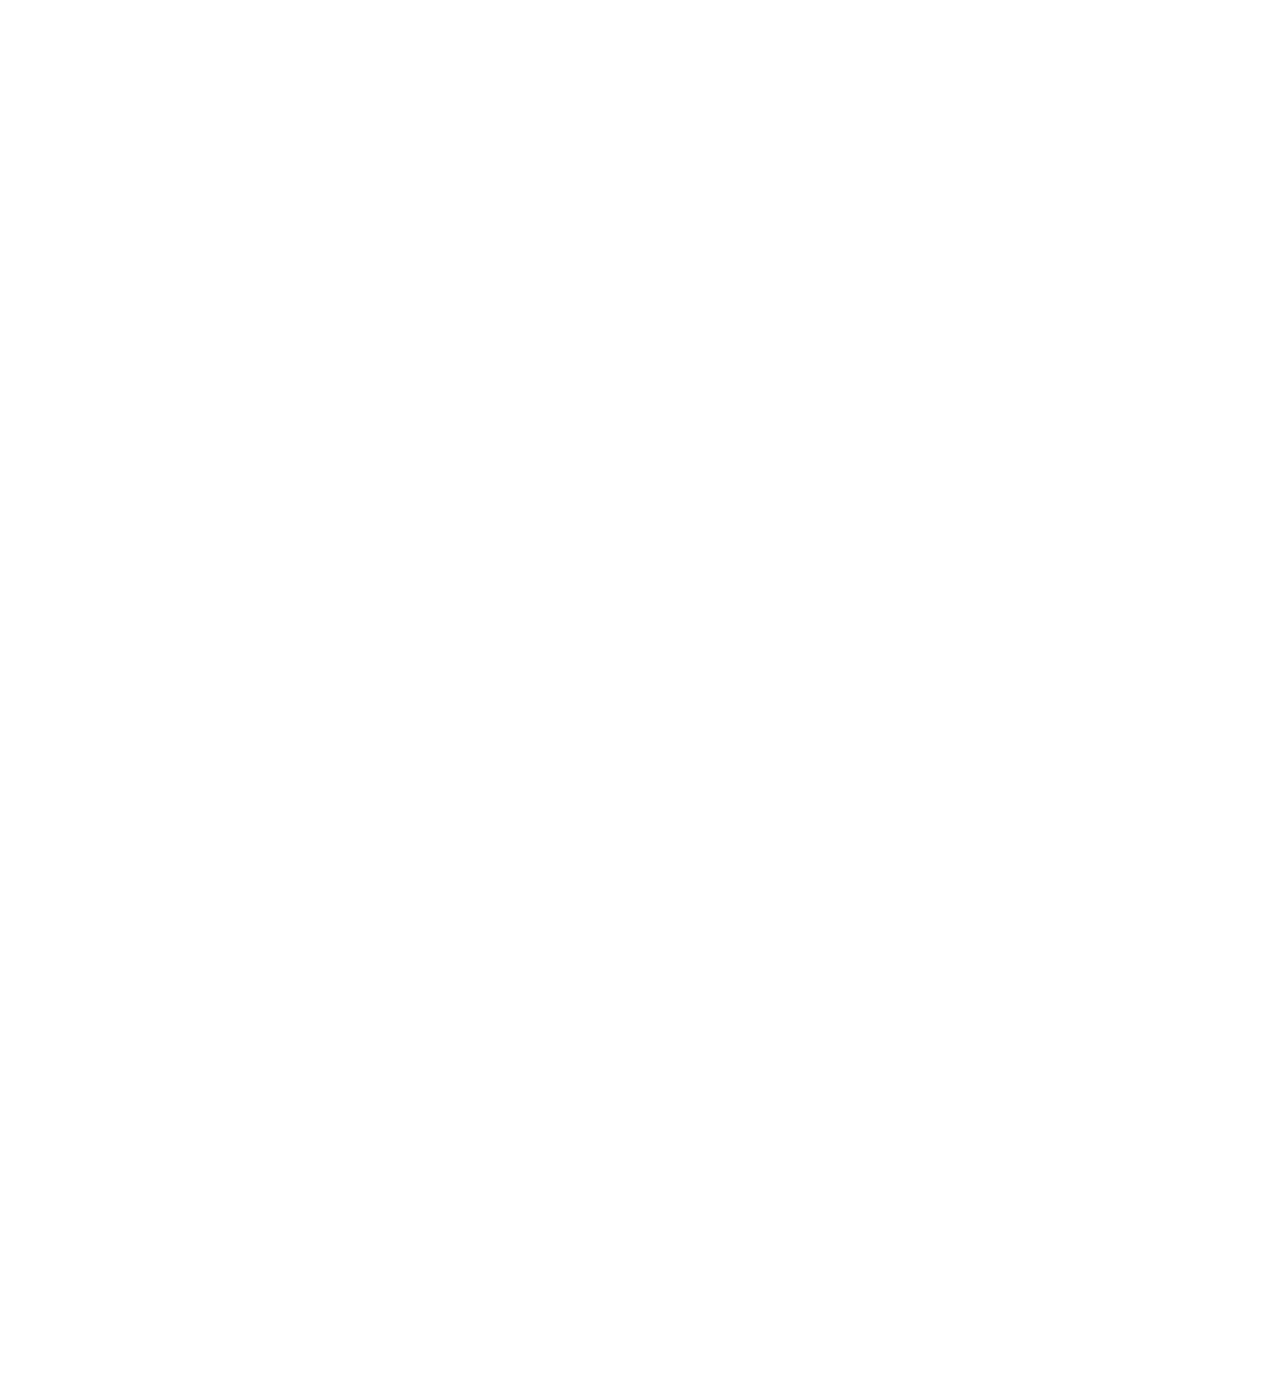
==== commit 7dec8e15: "Update index.html" ====
--- a/index.html
+++ b/index.html
@@ -268,291 +268,6 @@
 <script>
 
 
-const ResponsiveManager = {
-
-    CLIENT_WIDTH_RIFERIMENTO: 1425,
-
-    BORDI_BASE: {
-        '.immagine-container img': 9, // 0.6rem → 9.6px
-        '.colonna1 img': 8,
-        '.colonna2 img': 6
-    },
-
-    bordiSalvati: {},
-
-
-    fontSizeMap: [
-        [7000, 1441, 3, 1.5, 2.2, 1.5],
-        [1440, 1361, 3, 1.5, 2.2, 1.5], [1360, 1280, 2.8, 1.4, 2.1, 1.5],
-        [1279, 1195, 2.6, 1.4, 2.0, 1.4], [1194, 1111, 2.5, 1.2, 1.9, 1.4],
-        [1110, 1024, 2.4, 1.3, 1.7, 1.4], [1023, 939, 2.3, 1.2, 1.6, 1.4],
-        [938, 852, 2.2, 1.1, 1.5, 1.3], [851, 768, 2.0, 1.0, 1.5, 1.2],
-        [767, 685, 1.8, 1.0, 1.5, 1.2], [684, 600, 1.7, 1.0, 1.5, 1.1],
-        [599, 541, 1.6, 0.9, 1.5, 1.1], [540, 480, 1.5, 0.87, 1.4, 1.1],
-        [479, 400, 1.5, 0.8, 1.5, 1.0], [399, 341, 1.5, 0.75, 1.5, 0.9],
-        [340, 291, 1.4, 0.7, 1.5, 0.9], [290, 256, 1.1, 0.67, 1.5, 0.9],
-        [255, 220, 1.0, 0.63, 1.5, 0.9], [219, 200, 0.8, 0.6, 1.5, 0.9],
-        [199, 160, 0.7, 0.55, 1.5, 0.9], [159, 145, 0.6, 0.55, 1.5, 0.9],
-        [144, 120, 0.5, 0.5, 1.5, 0.9], [119, 95, 0.4, 0.5, 1.5, 0.8],
-        [94, 75, 0.3, 0.4, 1.5, 0.7], [74, 49, 0.2, 0.3, 1.5, 0.5]
-    ],
-
-
-    aggiornaFont() {
-        const larghezzaBody = document.documentElement.clientWidth;
-        const range = this.fontSizeMap.find(([max, min]) => larghezzaBody <= max && larghezzaBody >= min);
-        
-        if (range) {
-            const [max, min, headerSize, tstutilSize, funztitSize, funzionSize] = range;
-            document.documentElement.style.setProperty('--font-size-header', `${headerSize}rem`);
-            document.documentElement.style.setProperty('--font-size-tstutil', `${tstutilSize}rem`);
-            document.documentElement.style.setProperty('--font-size-funztit', `${funztitSize}rem`);
-            document.documentElement.style.setProperty('--font-size-funzion', `${funzionSize}rem`);
-        }
-    },
-
-    aggiornaMultiLine() {
-        document.querySelector(".nowrap")?.classList.toggle("multi-line", document.documentElement.clientWidth <= 640);
-// console.log("sono la multilinea");
-    },
-
-
-
-    DPR_NATIVO: null,
-    ultimoClientWidth: null,
-    ultimoZoom: null,
-
-    getDPRNativo() {
-        let dprSalvato = localStorage.getItem('DPR_NATIVO');
-        return dprSalvato ? parseFloat(dprSalvato) : (localStorage.setItem('DPR_NATIVO', window.devicePixelRatio), window.devicePixelRatio);
-    },
-
-
-    calcolaZoom() {
-        return Math.round((window.devicePixelRatio / this.DPR_NATIVO) * 100);
-    },
-
-
-    aggiornaLarghezzaContenitore() {
-        let zoomAttuale = this.calcolaZoom();
-        let clientWidthAttuale = document.documentElement.clientWidth;
-        let diffzoom = Math.round(zoomAttuale - 100);
-        let zoomadattato = Math.round(zoomAttuale - (diffzoom / 1.2));
-
-        let larghezzaContenitore = clientWidthAttuale * 0.9;  
-        let imgCol1 = Math.round(larghezzaContenitore * 0.52);
-        let imgCol2 = Math.round(larghezzaContenitore * 0.38);
-
-        let imgCol1add = Math.round(imgCol1 * (zoomadattato / 100));
-        let imgCol2add = Math.round(imgCol2 * (zoomadattato / 100));
-      
-        console.log(`Larghezza ultima: ${this.ultimoClientWidth}px | Larghezza attuale: ${clientWidthAttuale}px`);
-        console.log(`Ultimo zoom: ${this.ultimoZoom}% | Zoom attuale1: ${zoomAttuale}%`);
-
- if (zoomAttuale > 100) {
-     console.log("PRIMO CASO");
-            document.documentElement.style.setProperty('--contenitore-width', `${clientWidthAttuale}px`);
-            document.documentElement.style.setProperty('--img-width', `${clientWidthAttuale * (zoomadattato / 100)}px`);
-            document.documentElement.style.setProperty('--img-col1', `${imgCol1add}px`);
-            document.documentElement.style.setProperty('--img-col2', `${imgCol2add}px`);
-
-        } else if (zoomAttuale === 100) {   
-     console.log("SECONDO CASO");
-            document.documentElement.style.setProperty('--contenitore-width', `${clientWidthAttuale}px`);
-            document.documentElement.style.setProperty('--img-width', `${clientWidthAttuale}px`);
-            document.documentElement.style.setProperty('--img-col1', `${imgCol1}px`);
-            document.documentElement.style.setProperty('--img-col2', `${imgCol2}px`);
-
-       } else if (zoomAttuale < 100) { 
-     console.log("TERZO CASO");
-            let larghezzaMin = Math.round(clientWidthAttuale * (zoomAttuale / 100)); 
-            let imgCol1Min = Math.round(imgCol1 * (zoomAttuale / 100)); 
-            let imgCol2Min = Math.round(imgCol2 * (zoomAttuale / 100));    
-
-            document.documentElement.style.setProperty('--contenitore-width', `${larghezzaMin}px`);
-            document.documentElement.style.setProperty('--img-width', `${larghezzaMin}px`);
-            document.documentElement.style.setProperty('--img-col1', `${imgCol1Min}px`);
-            document.documentElement.style.setProperty('--img-col2', `${imgCol2Min}px`);
-
-        } 
-
-        this.ultimoClientWidth = clientWidthAttuale;
-console.log("ed adesso è", this.ultimoClientWidth);
-
-        this.ultimoZoom = zoomAttuale;
- },
-
-
-
-verificaBordiDuranteZoom() {
-    let zoomAttuale = this.calcolaZoom();
-    let clientWidthAttuale = document.documentElement.clientWidth;
-
-    console.log(`🔎 Zoom attuale: ${zoomAttuale}% | Viewport attuale: ${clientWidthAttuale}px`);
-
-    // 🔹 BLOCCO 1 → Zoom < 100
-    if (zoomAttuale < 100) {
-        Object.entries(this.BORDI_BASE).forEach(([selettore, bordoBase]) => {
-            document.querySelectorAll(selettore).forEach(elemento => {
-                
-                // 🔹 Se viewport < 1425 → Riduciamo ulteriormente il bordo
-            let rapporto = (clientWidthAttuale / 1425);
-            let bordoCorretto = (clientWidthAttuale < 1425) 
-                ? bordoBase * (0.5 + 0.5 * rapporto) 
-                : bordoBase;
-
-                if (selettore === '.immagine-container img') {
-                    elemento.style.borderTopWidth = `${bordoCorretto}px`;
-                    elemento.style.borderBottomWidth = `${bordoCorretto}px`;
-
-                    console.log(`✅ ${selettore} → Bordo superiore/inferiore fissato a ${bordoCorretto.toFixed(2)}px`);
-
-                } else if (selettore === '.colonna1 img') {
-                    elemento.style.borderWidth = `${bordoCorretto}px`;
-
-                    console.log(`✅ ${selettore} → Bordo fissato a ${bordoCorretto.toFixed(2)}px`);
-
-                } else if (selettore === '.colonna2 img') {
-                    elemento.style.borderWidth = `${bordoCorretto}px`;
-
-                    console.log(`✅ ${selettore} → Bordo fissato a ${bordoCorretto.toFixed(2)}px`);
-                }
-            });
-        });
-
-        return; // 🔹 Interrompe il flusso dopo aver completato questo blocco
-    }
-
-
-// 🔹 BLOCCO 2 → Zoom = 100
-if (zoomAttuale === 100) {
-    let clientWidthAttuale = document.documentElement.clientWidth;
-
-    Object.entries(this.BORDI_BASE).forEach(([selettore, bordoBase]) => {
-        document.querySelectorAll(selettore).forEach(elemento => {
-            
-                // 🔹 Se viewport < 1425 → Riduciamo ulteriormente il bordo
-            let rapporto = (clientWidthAttuale / 1425);
-            let bordoCorretto = (clientWidthAttuale < 1425) 
-                ? bordoBase * (0.5 + 0.5 * rapporto) 
-                : bordoBase;
-
-            if (selettore === '.immagine-container img') {
-                elemento.style.borderTopWidth = `${bordoCorretto}px`;
-                elemento.style.borderBottomWidth = `${bordoCorretto}px`;
-
-                console.log(`✅ ${selettore} → Bordo superiore/inferiore fissato a ${bordoCorretto.toFixed(2)}px`);
-
-            } else if (selettore === '.colonna1 img') {
-                elemento.style.borderWidth = `${bordoCorretto}px`;
-
-                console.log(`✅ ${selettore} → Bordo fissato a ${bordoCorretto.toFixed(2)}px`);
-
-            } else if (selettore === '.colonna2 img') {
-                elemento.style.borderWidth = `${bordoCorretto}px`;
-
-                console.log(`✅ ${selettore} → Bordo fissato a ${bordoCorretto.toFixed(2)}px`);
-            }
-        });
-    });
-
-    return; // 🔹 Interrompe il flusso dopo aver completato questo blocco
-}
-
-
-
-// 🔹 BLOCCO 3 → Zoom > 100
-if (zoomAttuale > 100) {
-    let clientWidthAttuale = document.documentElement.clientWidth;
-    let viewportStimato = clientWidthAttuale * (zoomAttuale / 100);  // Valore teorico del viewport a tutto schermo
-
-    let rapportoResize = clientWidthAttuale / (1425 / (zoomAttuale / 100));
-
-    // Applica attenuazione lineare (puoi regolare il 0.5 a piacere)
-    let fattoreResize = (viewportStimato !== 1425) 
-        ? (0.5 + 0.5 * rapportoResize)  // Attenuazione lineare
-        : 1;
-
-    Object.entries(this.BORDI_BASE).forEach(([selettore, bordoBase]) => {
-        document.querySelectorAll(selettore).forEach(elemento => {
-
-            let rapportoResize = clientWidthAttuale / (1425 / (zoomAttuale / 100));
-            let nuovoBordo = (bordoBase / (zoomAttuale / 100)) * fattoreResize;
-
-
-            if (selettore === '.immagine-container img') {
-                elemento.style.borderTopWidth = `${nuovoBordo}px`;
-                elemento.style.borderBottomWidth = `${nuovoBordo}px`;
-
-                console.log(`✅ ${selettore} → Bordo superiore/inferiore calcolato a ${nuovoBordo.toFixed(2)}px`);
-
-            } else if (selettore === '.colonna1 img') {
-                elemento.style.borderWidth = `${nuovoBordo}px`;
-
-                console.log(`✅ ${selettore} → Bordo calcolato a ${nuovoBordo.toFixed(2)}px`);
-
-            } else if (selettore === '.colonna2 img') {
-                elemento.style.borderWidth = `${nuovoBordo}px`;
-
-                console.log(`✅ ${selettore} → Bordo calcolato a ${nuovoBordo.toFixed(2)}px`);
-            }
-        });
-    });
-
-    return; // 🔹 Interrompe il flusso dopo aver completato questo blocco
-}
-
-},
-
-
-
-
-
-
-
-
-    start() {
-
-        this.DPR_NATIVO = this.getDPRNativo();
-        this.ultimoZoom = this.calcolaZoom();
-
-
-        window.addEventListener("load", () => {
-            requestIdleCallback(() => {
-this.ultimoClientWidth = document.documentElement.clientWidth;
- // this.impostaBordiIniziali();
-this.verificaBordiDuranteZoom();
-this.aggiornaLarghezzaContenitore();
-                this.aggiornaFont();
-                this.aggiornaMultiLine();
-                document.body.style.opacity = "1";
-            });
-        });
-
-        window.addEventListener("resize", () => {
-            this.aggiornaLarghezzaContenitore();
-// this.impostaBordiIniziali();
-this.verificaBordiDuranteZoom();
-                this.aggiornaFont();
-                this.aggiornaMultiLine();
-        });
-
-        this.fontSizeMap.forEach(([max, min]) => {
-            window.matchMedia(`(min-width: ${min}px) and (max-width: ${max}px)`).addEventListener("change", () => {
-                this.aggiornaFont();
-                this.aggiornaMultiLine();
-            });
-        });
-
-    }
-};
-
-// Avvio del sistema
-ResponsiveManager.start();
-
-
-// se ho la finestra ridimensionata con zoom diverso basta fare il clientwidth x il device e si ha la finestra effettiva, come fosse a zoom 100. 
-
 
 </script>
 
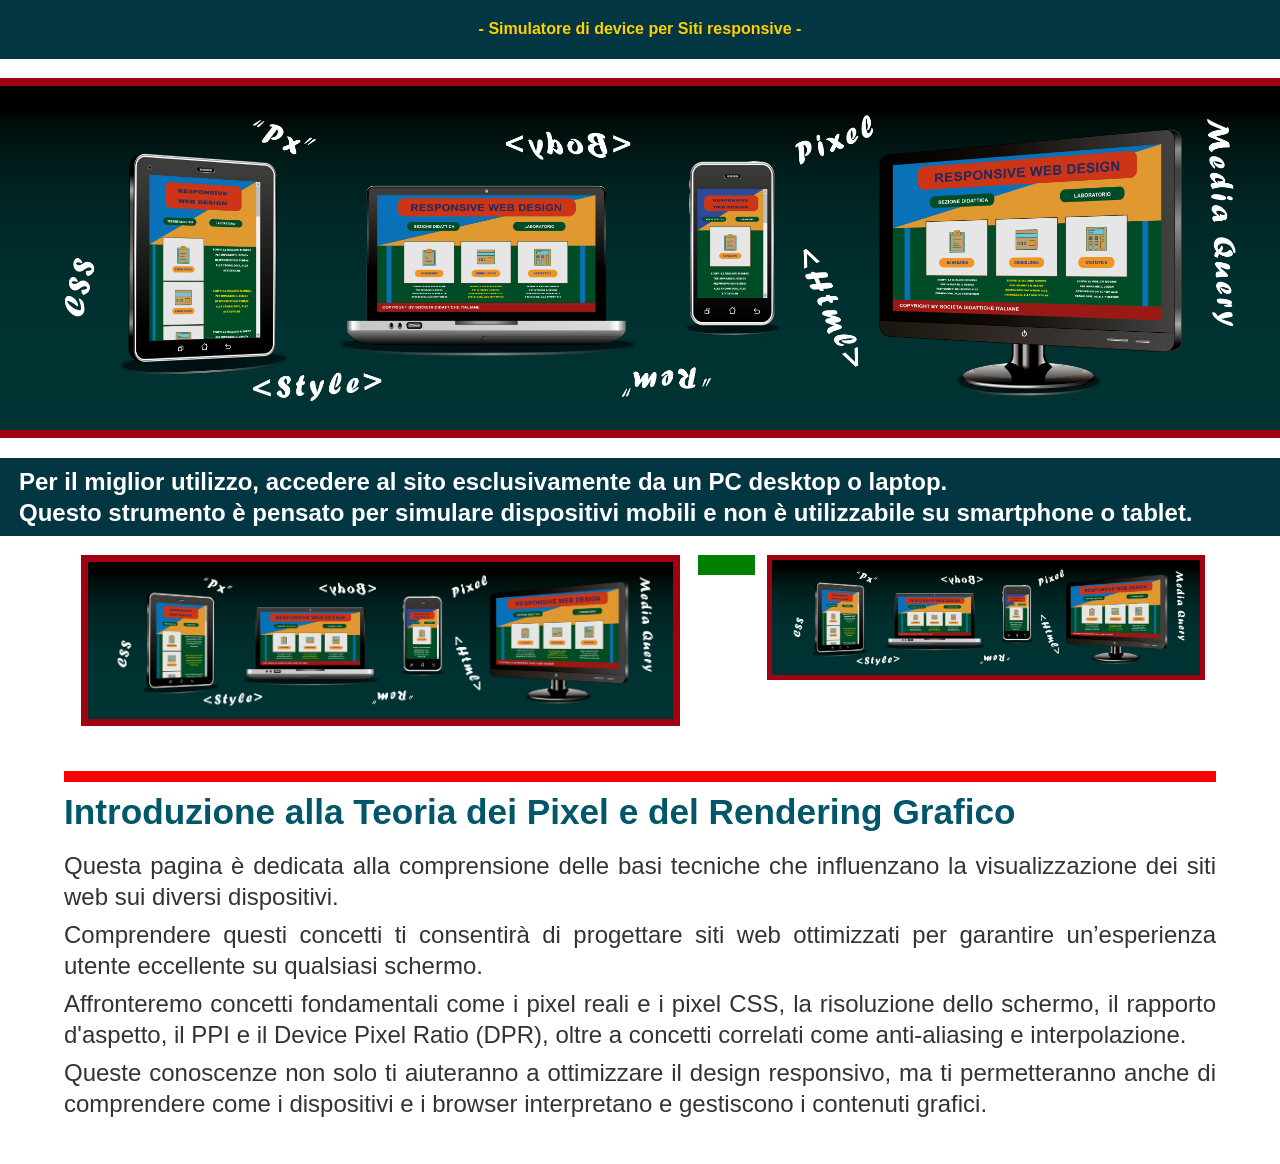
==== commit a4136037: "Update index.html" ====
--- a/index.html
+++ b/index.html
@@ -1,4 +1,3 @@
-
 <!DOCTYPE html>
 <html lang="it">
 <head>
@@ -6,11 +5,13 @@
 <meta name="viewport" content="width=device-width, initial-scale=1">
 
     <title>Teoria sulle Misure Responsive</title>
- 
+ <link rel="stylesheet" href="font-responsive-floor.css">
 
 <style>
 
-html {font-size: 100%; scroll-behavior: smooth;  scroll-padding-top: 1rem;}
+html {font-size: 100%; scroll-behavior: smooth;  scroll-padding-top: 1rem;
+
+transition: font-size 0.2s ease-in-out; }
 
 body {
     display: flex;
@@ -28,24 +29,6 @@
 }
 
 
-
-
-:root {
-    --contenitore-width: 1425px; /* Valore di fallback più realistico */
-    --img-width: 1425px; /* Valore di fallback più realistico */
-
-    --img-col1: 692px;
-    --img-col2: 499px;
-    --font-size-header: 3rem;
-    --font-size-tstutil: 1.5rem;
-    --font-size-funztit: 2.2rem;
-    --font-size-funzion: 1.5rem;
-
-
-}
-
-
-
 .contenitoremax {
     display: flex;
     flex-direction: column;
@@ -53,7 +36,7 @@
  align-items: center;
    width: var(--contenitore-width);
     margin: 0 auto; /* Lo mantiene centrato */
-    background-color: yellow;
+   // background-color: yellow;
      position: absolute;
     top: 0;
 }
@@ -74,19 +57,20 @@
     font-weight: bold;
     color: #FFCF00;
     background-color: #013642;
-    margin-bottom: 1rem;
+margin-bottom: clamp(0.4rem, 1.5vw, 1.5rem);
  width: 100%;
-// max-width: var(--img-width);
-padding: 1rem 0 1rem 0;
+padding: clamp(0.4rem, 1.5vw, 1.5rem) 0 clamp(0.4rem, 1.5vw, 1.5rem) 0;
     }
 
 header span {
 font-size: var(--font-size-header);
+   transition: opacity 0.3s ease-in-out;
 }
 
 .nowrap {
     white-space: nowrap;
 font-size: var(--font-size-header);
+  transition: opacity 0.3s ease-in-out;
 }
 
 .multi-line {
@@ -95,75 +79,68 @@
     text-align: center;
 }
 
- .immagine-container {
-  width: 100%;
-      height: auto;
+.immagine-container {
+    width: 100%;
+    height: auto;
     margin: 0; 
     padding: 0; 
     // background-color: #000601; /* Placeholder fino al caricamento */
     overflow: auto;
-
-      text-align: center; /* Centra orizzontalmente */
+    text-align: center; /* Centra orizzontalmente */
 }
 
 .immagine-container img {
     display: block;
-width: var(--img-width);
-
-// width: 1423px;
-
-   height: auto; 
-margin: 0 auto;
-   // border-top: calc(0.6rem / var(--zoom)) solid #a10211;
-   // border-bottom: calc(0.6rem / var(--zoom)) solid #a10211;
+    width: var(--img-width);
+    height: auto; 
+    margin: 0 auto;
     border-top-style: solid;
     border-top-color: #a10211;
     border-bottom-style: solid;
     border-bottom-color: #a10211;
     padding: 0; 
-
 }
 
 
 .utilizzo {
-// max-width: var(--img-width);
-width: 100%;
-font-weight: bold;
+    width: 100%;
+    font-weight: bold;
     display: flex;
-align-items: center;
-color: white;
-background-color: #013642;
- padding: 0.5rem 1.5rem 0.5rem 1.5rem;
-margin: 1rem 0 2rem 0;
+    align-items: center;
+    color: white;
+    background-color: #013642;
+padding: 0.5rem clamp(0.5rem, 1.5vw, 2rem) 0.5rem clamp(0.5rem, 1.5vw, 2rem);
+margin: clamp(0.4rem, 1.5vw, 1.5rem) 0 clamp(0.4rem, 1.5vw, 1.5rem) 0;
 }
 
 
 .tstutil {
  text-align: justify;
-font-size: var(--font-size-tstutil);
+font-size: var(--font-size-tstutil, 1.5rem);
  will-change: transform, opacity;
   hyphens: auto;
   word-break: break-word;
 }
 
 .funzionalità {
-margin: 3vw 6vw 3.3vw 6vw; 
-border-top: calc(0.8rem / var(--zoom)) solid red;
+margin: clamp(0.4rem, 3.5vw, 3rem) 0 clamp(0.4rem, 3.5vw, 3rem) 0;
+    border-top-style: solid;
+    border-top-color: red;
 box-sizing: border-box;
+    width: 90%;
 }
 
 .funzionalità p.titolo {
 font-size: var(--font-size-funztit, 2.2rem); 
 font-weight: 900;
 color: #025669;
-}
-
-.funzionalità p, .testospieg p {
+margin-bottom: 1rem;
+}
+
+.funzionalità p {
  font-size: var(--font-size-funzion, 1.5rem); 
 text-align: justify;
-// margin-top: 0.4rem;
-
-margin-top: calc(0.4rem / var(--zoom));
+ margin-top: 0.4rem;
   hyphens: auto;
   word-break: break-word;
 }
@@ -194,7 +171,6 @@
     display: block;
 width: var(--img-col1);
     height: auto;
- // border: calc(8px / var(--zoom)) solid #a10211;
     border-style: solid;
     border-color: #a10211;
 margin: 0 auto;
@@ -204,22 +180,15 @@
     display: block;
 width: var(--img-col2);
     height: auto;
-// border: calc(8px / var(--zoom)) solid #a10211;
     border-style: solid;
     border-color: #a10211;
-
 margin: 0 auto;
 }
 
-.prova {
-    display: block;
-width: 80%;
-height: 200px;
- border: 0.6rem solid #a10211;
-background-color: green;
-}
 
     </style>
+
+
 </head>
 <body>
 
@@ -257,25 +226,310 @@
   <p>Queste conoscenze non solo ti aiuteranno a ottimizzare il design responsivo, ma ti permetteranno anche di comprendere come i dispositivi e i browser interpretano e gestiscono i contenuti grafici.</p>
 </div>
 
-
-
-<div class="prova">ciaooooooooooo</div>
-
 </div>
 
-
-
 <script>
 
+const ResponsiveManager = {
+
+    CLIENT_WIDTH_RIFERIMENTO: 1425,
+
+    BORDI_BASE: {
+        '.immagine-container img': 9, // 0.6rem → 9.6px
+        '.colonna1 img': 8,
+        '.colonna2 img': 6,
+        '.funzionalità': 12
+    },
+
+    bordiSalvati: {},
+
+
+aggiornaDataW() {
+  const zoomAttuale = this.calcolaZoom();
+  const clientWidth = document.documentElement.clientWidth;
+
+  const clientMin = 50;
+  const step = 30;
+  const maxBlocco = 9999;
+
+  let blocco;
+
+  if (zoomAttuale > 100) {
+    // Zoom > 100: spostiamo verso lo step precedente per simulare contenuto più grande
+    blocco = Math.max(
+      Math.floor((clientWidth - clientMin) / step) * step + clientMin - step,
+      clientMin
+    );
+  } else if (zoomAttuale < 100) {
+  const bloccoCalcolato = Math.floor((clientWidth - clientMin) / step) * step + clientMin + step;
+
+  // Se supera 2030, punta direttamente a 9999 (range finale fisso)
+  blocco = bloccoCalcolato > 2030 ? 9999 : bloccoCalcolato;
+    
+ } else {
+  // Zoom esattamente 100: calcolo normale
+  const bloccoCalcolato = Math.floor((clientWidth - clientMin) / step) * step + clientMin;
+
+  // Se supera 2030, punta direttamente a 9999 (range finale fisso)
+  blocco = bloccoCalcolato > 2030 ? 9999 : bloccoCalcolato;
+}
+
+  document.documentElement.setAttribute("data-w", blocco);
+
+  console.log(`Zoom: ${zoomAttuale}% → client: ${clientWidth}px → blocco simulato: ${blocco}`);
+},
+
+
+
+
+    aggiornaMultiLine() {
+        document.querySelector(".nowrap")?.classList.toggle("multi-line", document.documentElement.clientWidth <= 640);
+// console.log("sono la multilinea");
+    },
+
+
+    DPR_NATIVO: null,
+    ultimoClientWidth: null,
+    ultimoZoom: null,
+
+    getDPRNativo() {
+        let dprSalvato = localStorage.getItem('DPR_NATIVO');
+        return dprSalvato ? parseFloat(dprSalvato) : (localStorage.setItem('DPR_NATIVO', window.devicePixelRatio), window.devicePixelRatio);
+    },
+
+
+    calcolaZoom() {
+        return Math.round((window.devicePixelRatio / this.DPR_NATIVO) * 100);
+    },
+
+
+    aggiornaLarghezzaContenitore() {
+        let zoomAttuale = this.calcolaZoom();
+        let clientWidthAttuale = document.documentElement.clientWidth;
+        let diffzoom = Math.round(zoomAttuale - 100);
+        let zoomadattato = Math.round(zoomAttuale - (diffzoom / 1.2));
+
+        let larghezzaContenitore = clientWidthAttuale * 0.9;  
+        let imgCol1 = Math.round(larghezzaContenitore * 0.52);
+        let imgCol2 = Math.round(larghezzaContenitore * 0.38);
+
+        let imgCol1add = Math.round(imgCol1 * (zoomadattato / 100));
+        let imgCol2add = Math.round(imgCol2 * (zoomadattato / 100));
+      
+        console.log(`Larghezza ultima: ${this.ultimoClientWidth}px | Larghezza attuale: ${clientWidthAttuale}px`);
+        console.log(`Ultimo zoom: ${this.ultimoZoom}% | Zoom attuale1: ${zoomAttuale}%`);
+
+ if (zoomAttuale > 100) {
+     console.log("PRIMO CASO");
+            document.documentElement.style.setProperty('--contenitore-width', `${clientWidthAttuale}px`);
+            document.documentElement.style.setProperty('--img-width', `${clientWidthAttuale * (zoomadattato / 100)}px`);
+            document.documentElement.style.setProperty('--img-col1', `${imgCol1add}px`);
+            document.documentElement.style.setProperty('--img-col2', `${imgCol2add}px`);
+
+        } else if (zoomAttuale === 100) {   
+     console.log("SECONDO CASO");
+            document.documentElement.style.setProperty('--contenitore-width', `${clientWidthAttuale}px`);
+            document.documentElement.style.setProperty('--img-width', `${clientWidthAttuale}px`);
+            document.documentElement.style.setProperty('--img-col1', `${imgCol1}px`);
+            document.documentElement.style.setProperty('--img-col2', `${imgCol2}px`);
+
+       } else if (zoomAttuale < 100) { 
+     console.log("TERZO CASO");
+            let larghezzaMin = Math.round(clientWidthAttuale * (zoomAttuale / 100)); 
+            let imgCol1Min = Math.round(imgCol1 * (zoomAttuale / 100)); 
+            let imgCol2Min = Math.round(imgCol2 * (zoomAttuale / 100));    
+
+            document.documentElement.style.setProperty('--contenitore-width', `${larghezzaMin}px`);
+            document.documentElement.style.setProperty('--img-width', `${larghezzaMin}px`);
+            document.documentElement.style.setProperty('--img-col1', `${imgCol1Min}px`);
+            document.documentElement.style.setProperty('--img-col2', `${imgCol2Min}px`);
+
+        } 
+
+        this.ultimoClientWidth = clientWidthAttuale;
+// console.log("ed adesso è", this.ultimoClientWidth);
+
+        this.ultimoZoom = zoomAttuale;
+ },
+
+
+
+verificaBordiDuranteZoom() {
+    let zoomAttuale = this.calcolaZoom();
+    let clientWidthAttuale = document.documentElement.clientWidth;
+
+    console.log(`🔎 Zoom attuale: ${zoomAttuale}% | Viewport attuale: ${clientWidthAttuale}px`);
+
+    // 🔹 BLOCCO 1 → Zoom < 100
+    if (zoomAttuale < 100) {
+        Object.entries(this.BORDI_BASE).forEach(([selettore, bordoBase]) => {
+            document.querySelectorAll(selettore).forEach(elemento => {
+                
+                // 🔹 Se viewport < 1425 → Riduciamo ulteriormente il bordo
+            let rapporto = (clientWidthAttuale / 1425);
+            let bordoCorretto = (clientWidthAttuale < 1425) 
+                ? bordoBase * (0.5 + 0.5 * rapporto) 
+                : bordoBase;
+
+                if (selettore === '.immagine-container img') {
+                    elemento.style.borderTopWidth = `${bordoCorretto}px`;
+                    elemento.style.borderBottomWidth = `${bordoCorretto}px`;
+
+                  // console.log(`✅ ${selettore} → Bordo superiore/inferiore fissato a ${bordoCorretto.toFixed(2)}px`);
+
+                } else if (selettore === '.colonna1 img') {
+                    elemento.style.borderWidth = `${bordoCorretto}px`;
+
+                  // console.log(`✅ ${selettore} → Bordo fissato a ${bordoCorretto.toFixed(2)}px`);
+
+                } else if (selettore === '.colonna2 img') {
+                    elemento.style.borderWidth = `${bordoCorretto}px`;
+
+                  // console.log(`✅ ${selettore} → Bordo fissato a ${bordoCorretto.toFixed(2)}px`);
+                
+                }  else if (selettore === '.funzionalità') {
+                    elemento.style.borderTopWidth = `${bordoCorretto}px`;
+
+                  // console.log(`✅ ${selettore} → Bordo superiore/inferiore fissato a ${bordoCorretto.toFixed(2)}px`);
+                }         
+
+        });
+        });
+
+        return; // 🔹 Interrompe il flusso dopo aver completato questo blocco
+    }
+
+
+// 🔹 BLOCCO 2 → Zoom = 100
+if (zoomAttuale === 100) {
+    let clientWidthAttuale = document.documentElement.clientWidth;
+
+    Object.entries(this.BORDI_BASE).forEach(([selettore, bordoBase]) => {
+        document.querySelectorAll(selettore).forEach(elemento => {
+            
+                // 🔹 Se viewport < 1425 → Riduciamo ulteriormente il bordo
+            let rapporto = (clientWidthAttuale / 1425);
+            let bordoCorretto = (clientWidthAttuale < 1425) 
+                ? bordoBase * (0.5 + 0.5 * rapporto) 
+                : bordoBase;
+
+            if (selettore === '.immagine-container img') {
+                elemento.style.borderTopWidth = `${bordoCorretto}px`;
+                elemento.style.borderBottomWidth = `${bordoCorretto}px`;
+
+               // console.log(`✅ ${selettore} → Bordo superiore/inferiore fissato a ${bordoCorretto.toFixed(2)}px`);
+
+            } else if (selettore === '.colonna1 img') {
+                elemento.style.borderWidth = `${bordoCorretto}px`;
+
+              // console.log(`✅ ${selettore} → Bordo fissato a ${bordoCorretto.toFixed(2)}px`);
+
+            } else if (selettore === '.colonna2 img') {
+                elemento.style.borderWidth = `${bordoCorretto}px`;
+
+                // console.log(`✅ ${selettore} → Bordo fissato a ${bordoCorretto.toFixed(2)}px`);
+            
+                }  else if (selettore === '.funzionalità') {
+                    elemento.style.borderTopWidth = `${bordoCorretto}px`;
+
+                  // console.log(`✅ ${selettore} → Bordo superiore/inferiore fissato a ${bordoCorretto.toFixed(2)}px`);
+                }  
+        });
+    });
+
+    return; // 🔹 Interrompe il flusso dopo aver completato questo blocco
+}
+
+
+
+// 🔹 BLOCCO 3 → Zoom > 100
+if (zoomAttuale > 100) {
+    let clientWidthAttuale = document.documentElement.clientWidth;
+    let viewportStimato = clientWidthAttuale * (zoomAttuale / 100);  // Valore teorico del viewport a tutto schermo
+
+    let rapportoResize = clientWidthAttuale / (1425 / (zoomAttuale / 100));
+
+    // Applica attenuazione lineare (puoi regolare il 0.5 a piacere)
+    let fattoreResize = (viewportStimato !== 1425) 
+        ? (0.5 + 0.5 * rapportoResize)  // Attenuazione lineare
+        : 1;
+
+    Object.entries(this.BORDI_BASE).forEach(([selettore, bordoBase]) => {
+        document.querySelectorAll(selettore).forEach(elemento => {
+
+            let rapportoResize = clientWidthAttuale / (1425 / (zoomAttuale / 100));
+            let nuovoBordo = (bordoBase / (zoomAttuale / 100)) * fattoreResize;
+
+
+            if (selettore === '.immagine-container img') {
+                elemento.style.borderTopWidth = `${nuovoBordo}px`;
+                elemento.style.borderBottomWidth = `${nuovoBordo}px`;
+
+                // console.log(`✅ ${selettore} → Bordo superiore/inferiore calcolato a ${nuovoBordo.toFixed(2)}px`);
+
+            } else if (selettore === '.colonna1 img') {
+                elemento.style.borderWidth = `${nuovoBordo}px`;
+
+                // console.log(`✅ ${selettore} → Bordo calcolato a ${nuovoBordo.toFixed(2)}px`);
+
+            } else if (selettore === '.colonna2 img') {
+                elemento.style.borderWidth = `${nuovoBordo}px`;
+
+                // console.log(`✅ ${selettore} → Bordo calcolato a ${nuovoBordo.toFixed(2)}px`);
+            
+                }  else if (selettore === '.funzionalità') {
+                elemento.style.borderTopWidth = `${nuovoBordo}px`;
+
+                  // console.log(`✅ ${selettore} → Bordo superiore/inferiore fissato a ${bordoCorretto.toFixed(2)}px`);
+                }  
+        });
+    });
+
+    return; // 🔹 Interrompe il flusso dopo aver completato questo blocco
+}
+
+},
+
+
+    start() {
+
+
+        this.DPR_NATIVO = this.getDPRNativo();
+        this.ultimoZoom = this.calcolaZoom();
+
+
+window.addEventListener("load", () => {
+  requestAnimationFrame(() => {
+      // ✅ Ora il DPR è reale, e non il "vecchio"
+this.aggiornaDataW();
+      this.ultimoClientWidth = document.documentElement.clientWidth;
+      this.verificaBordiDuranteZoom();
+      this.aggiornaLarghezzaContenitore();
+      this.aggiornaMultiLine();
+      document.body.style.opacity = "1";
+  });
+});
+
+
+
+window.addEventListener("resize", () => {
+  requestAnimationFrame(() => {
+this.aggiornaDataW();
+    this.aggiornaLarghezzaContenitore();
+     this.verificaBordiDuranteZoom();
+    this.aggiornaMultiLine();
+ });
+});
+
+
+    }
+};
+
+// Avvio del sistema
+ResponsiveManager.start();
 
 
 </script>
-
-
-
-
-
-
 
 </body>
 </html>
